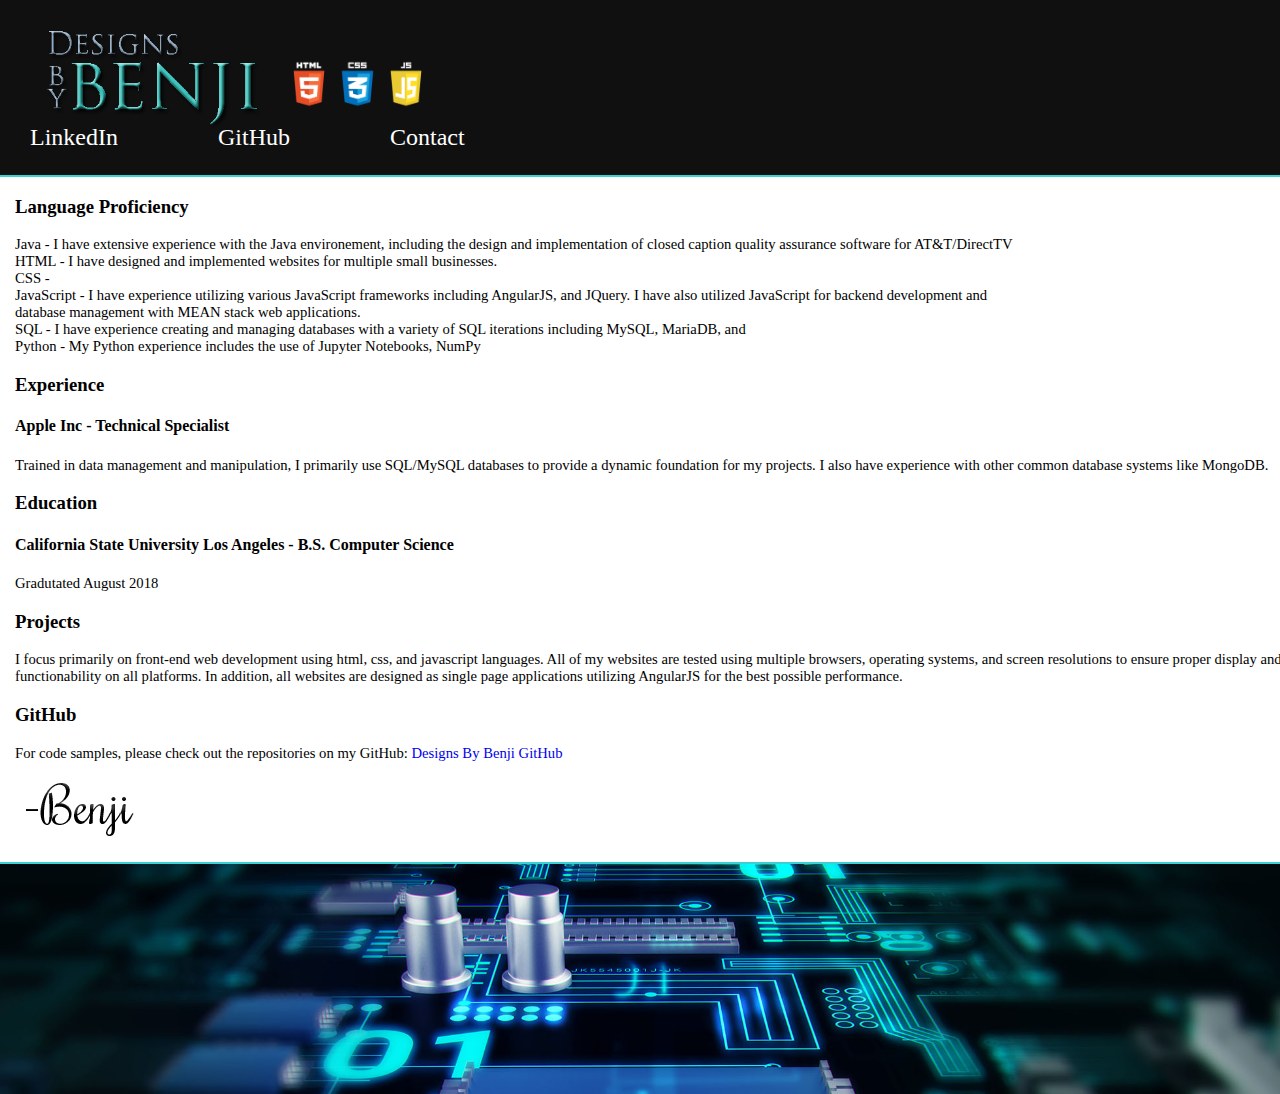
==== index.html @ 619b9cf3 "initial commit" ====
<html>
<head>
<link rel="shortcut icon" href="Images/icon.ico">
<meta name="viewport" content="width=device-width, height = device-height, maximum-scale=1, user-scalable=yes">
<link rel="stylesheet" type="text/css" href="css/style.css">
<title>Computer Science, Web Development & Software Engineering</title>
</head>
<body bgcolor = "#101010" onload = "">
	<table>
		<TR>
			<TD><a href = "#/">
                <img src="Images/benjiLogo.png" height = "125px" style="float: left; margin-left: 3%"></a>
            </TD>
			<TD>
                <img src='Images/html(t).png' style='float: left; height: 50px; margin-top: 20px'>
            </TD>
			<TD>
                <img src='Images/css(t).png' style='float: left; height: 50px;  margin-top: 20px'>
            </TD>
			<TD>
                <img src='Images/js(t).png' style='float: left; height: 50px;  margin-top: 20px'>
            </TD>
		</TR>
	</table>
	<div ng-app='mainApp'>
		<div id = "content">
			<div ng-view></div>
		</div>
    </div>
	<nav>
		<ul class='navMenu'>
			<!--<li><a href = "#/proving-grounds" ><img  id= "navimage" src="Images/provingMenu.png"></a></li>
			<li><a href = "#/changes"><img src="Images/changeMenu.png" id= "navimage" style = "margin-left: 15px"></a></li>
			<li><a href = "#/bug"><img src="Images/bugMenu.png" id= "navimage"></a></li>-->
            <li><label class='menuTitle'><a href = "https://www.linkedin.com/in/designsbybenji/" class='menuLink'>
            LinkedIn</a></label></li>
            <li><label class='menuTitle'><a href = "https://github.com/DesignsByBenji" class='menuLink'>
            GitHub</a></label></li>
            <li><label class='menuTitle'><a href = "#/contact" class='menuLink'>
            Contact</a></label></li>
		</ul>
	</nav>
	

<script src='js/angular.min.js'></script>
<script src='js/angular-route.min.js'></script>
<script src='js/viewController.js'></script>
</body>
</html>
---- css/style.css ----
form {
    margin-left: 2%;
    margin: 0 auto;
}

p {
    margin-left: 2.5%; 
    margin-right: 2.5%; 
    margin-bottom: 10px; 
    font-family: tahoma; 
    font-size: 11pt
}

/*------------NAVIGATION MENU*/
nav {
    white-space: nowrap; 
    overflow: hidden; 
    margin-left:-50px;
}
		
nav ul ul {display:none;}
		
nav ul li:hover > ul {display: block;}
		
nav ul li:hover a {}
		
nav ul li{display: inline-table; }
		
nav ul {
    list-style: none; 
    display: inline-table; 
    margin-top: -15px; 
    position: absolute;
}
		
nav ul:after {
    content: ""; 
    clear: both; 
    display:block;
}
nav ul li ul{
    float: center; 
    border: 1px solid #e5d2b0; 
    border-radius: 5px; 
    background-color: #602200; 
    margin-top: 1px; 
    padding-top: 2px; 
    padding-bottom: 7px
}

nav ul li ul li {
    display:block; 
    margin-left: -20px; 
    margin-top: -5px
}

a:-webkit-any-link{
    text-decoration:none !important;
}

.menuTitle{
    margin-right: 100px; 
    font-size: 18pt; 
    color: white; 
    text-decoration: none
}

.menuLink {
    color: white
}
.menuLink:visited {
    color: white; 
    text-decoration: none
}

.navMenu{margin-left: 2.5%;}


/*---------SPA Window*/
#content {
    border-top: 2px solid #3bd0d2; 
    width: 102%; 
    min-width: 1000px; 
    margin-left: -2%; 
    margin-bottom: 20px; 
    background-color: white; 
    background-image: url(Images/texture4.jpg); 
    position: absolute; top: 175px; z-index: 0
}
		
#title {
    display: block; 
    margin: 0 auto; 
    height: 40px;
}
.clearfix:after {
    visibility: hidden; 
    display: block; 
    font-size: 0;
    content: " "; 
    clear: both; 
    height: 0;
}

@media (max-width: 1300px) {
    .dynText {display: none}
}

@media (max-width: 1750px) {
    .dynPic {display: none}
}
.dynPic {
    width: 50%; 
    margin-top: -275px; 
    float: right; 
    margin-right: 20px; 
    border-top-left-radius: 10px; 
    border-bottom-left-radius: 10px; 
    border: 2px solid #3bd0d2
}

.botBanner {
    width: 100%; 
    margin-top: 20px; 
    border-top: 2px solid #3bd0d2
} 

@media only screen and (max-device-width: 1080px) and (orientation: portrait) {
    .dynPic {
        width: 100%; 
        margin-top: 0px; 
        border-radius: 0px; 
        margin-bottom: -20px; 
        float: none; 
        display: block
    } 
    .botBanner {
        margin-top: 0px
    }
}

.comments{
    width: 100%;
    height: 300px
}
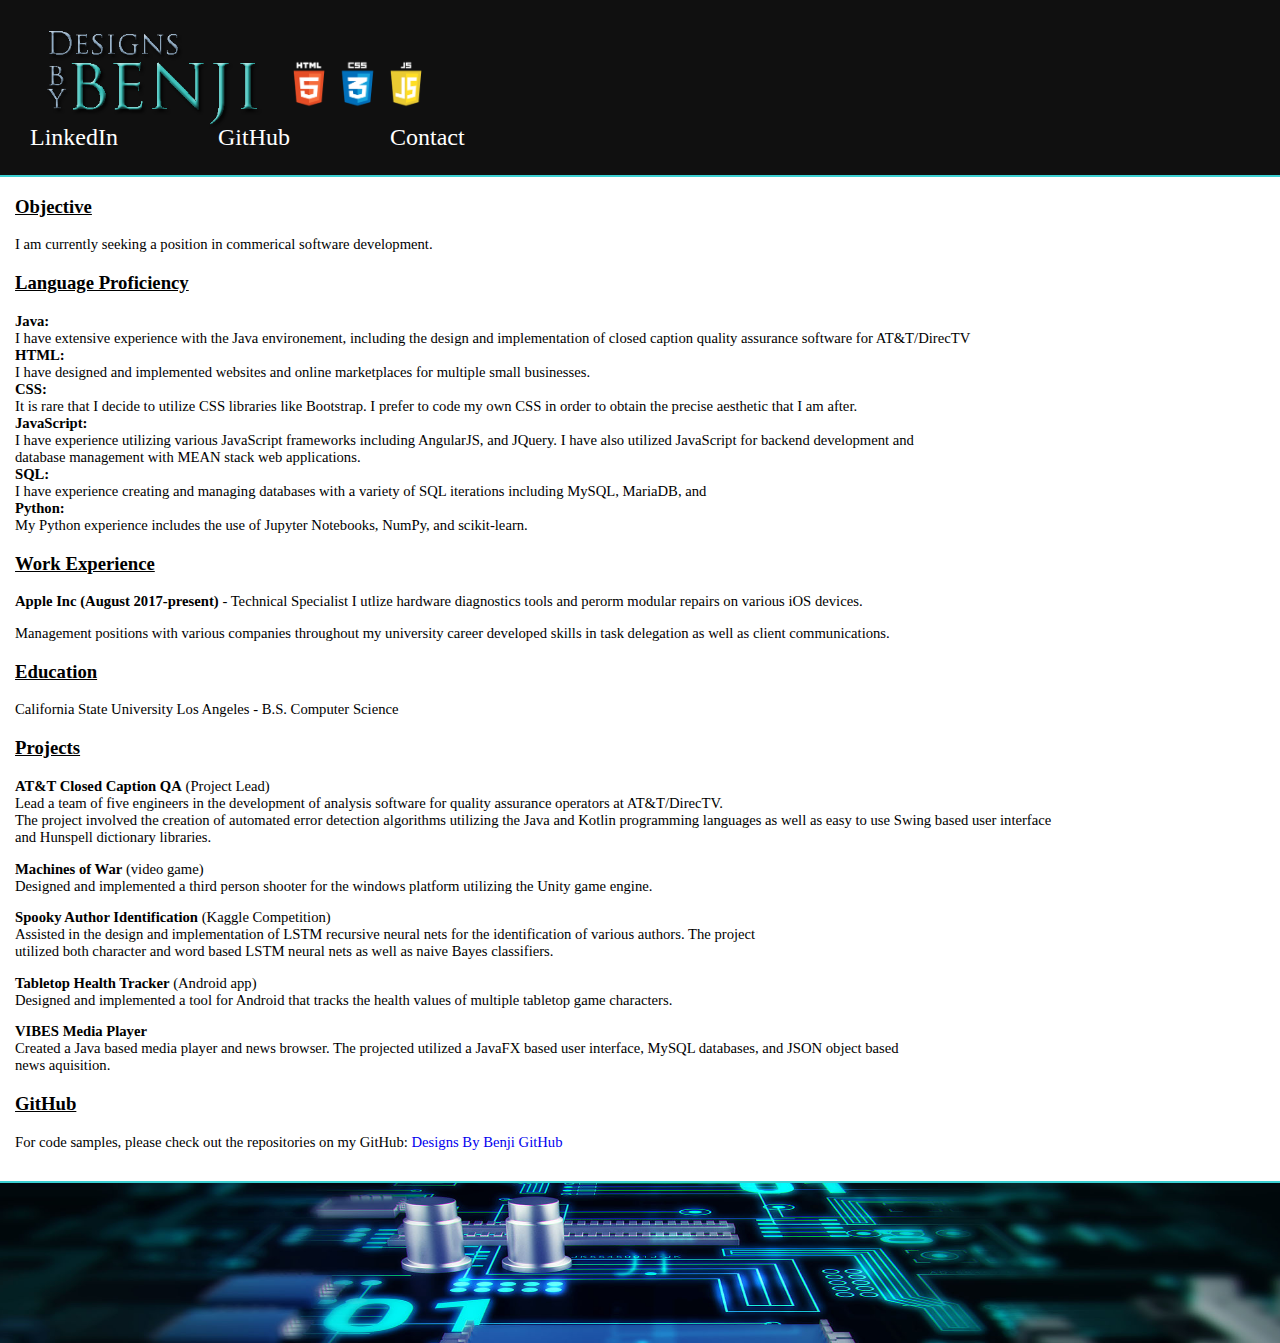
==== commit 4eb7704f: "fixed bottom img" ====
--- a/index.html
+++ b/index.html
@@ -40,8 +40,6 @@
             Contact</a></label></li>
 		</ul>
 	</nav>
-	
-
 <script src='js/angular.min.js'></script>
 <script src='js/angular-route.min.js'></script>
 <script src='js/viewController.js'></script>
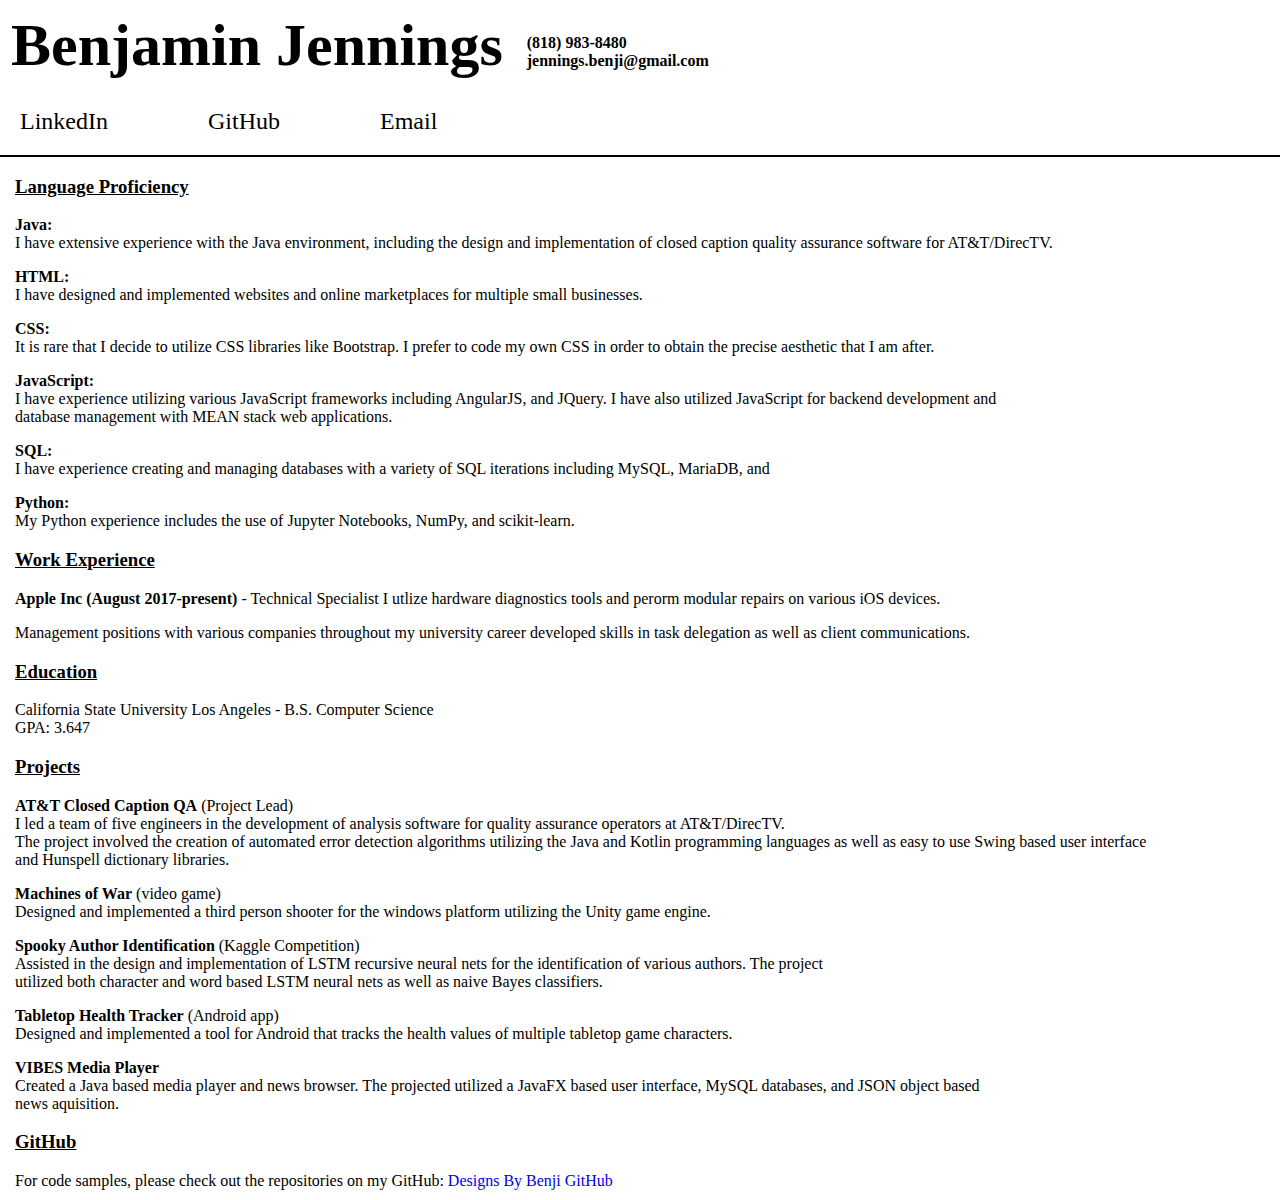
==== commit a5e602d2: "no more images" ====
--- a/index.html
+++ b/index.html
@@ -5,13 +5,18 @@
 <link rel="stylesheet" type="text/css" href="css/style.css">
 <title>Computer Science, Web Development & Software Engineering</title>
 </head>
-<body bgcolor = "#101010" onload = "">
+<body onload = "">
 	<table>
 		<TR>
-			<TD><a href = "#/">
-                <img src="Images/benjiLogo.png" height = "125px" style="float: left; margin-left: 3%"></a>
+			<TD>
+                <!--<img src="Images/name.png" height = "125px">-->
+                <h1 style="font-size: 45pt; margin-right: 20px">Benjamin Jennings</h1>
             </TD>
-			<TD>
+			<TD width='150px'>
+                <h4 class='contactInfo'>(818) 983-8480 <br/>jennings.benji@gmail.com</h4>
+            </TD>
+            
+            <!--<TD>
                 <img src='Images/html(t).png' style='float: left; height: 50px; margin-top: 20px'>
             </TD>
 			<TD>
@@ -19,7 +24,7 @@
             </TD>
 			<TD>
                 <img src='Images/js(t).png' style='float: left; height: 50px;  margin-top: 20px'>
-            </TD>
+            </TD>-->
 		</TR>
 	</table>
 	<div ng-app='mainApp'>
@@ -36,8 +41,8 @@
             LinkedIn</a></label></li>
             <li><label class='menuTitle'><a href = "https://github.com/DesignsByBenji" class='menuLink'>
             GitHub</a></label></li>
-            <li><label class='menuTitle'><a href = "#/contact" class='menuLink'>
-            Contact</a></label></li>
+            <li><label class='menuTitle'><a href="mailto:jennings.benji@gmail.com" class='menuLink'>
+            Email</a></label></li>
 		</ul>
 	</nav>
 <script src='js/angular.min.js'></script>
--- a/css/style.css
+++ b/css/style.css
@@ -15,7 +15,7 @@
 nav {
     white-space: nowrap; 
     overflow: hidden; 
-    margin-left:-50px;
+    margin-left:-60px;
 }
 		
 nav ul ul {display:none;}
@@ -61,15 +61,15 @@
 .menuTitle{
     margin-right: 100px; 
     font-size: 18pt; 
-    color: white; 
+    color: black; 
     text-decoration: none
 }
 
 .menuLink {
-    color: white
+    color: black;
 }
 .menuLink:visited {
-    color: white; 
+    color: black; 
     text-decoration: none
 }
 
@@ -78,11 +78,12 @@
 
 /*---------SPA Window*/
 #content {
-    border-top: 2px solid #3bd0d2; 
+    border-top: 2px solid ;
     width: 102%; 
     min-width: 1000px; 
     margin-left: -2%; 
-    margin-bottom: 20px; 
+    margin-bottom: 20px;
+    margin-top: -20px;
     background-color: white; 
     background-image: url(Images/texture4.jpg); 
     position: absolute; top: 175px; z-index: 0
@@ -144,3 +145,8 @@
     height: 300px
 }
 
+.contactInfo{
+    color: black; 
+    margin-top: -5px
+}
+
